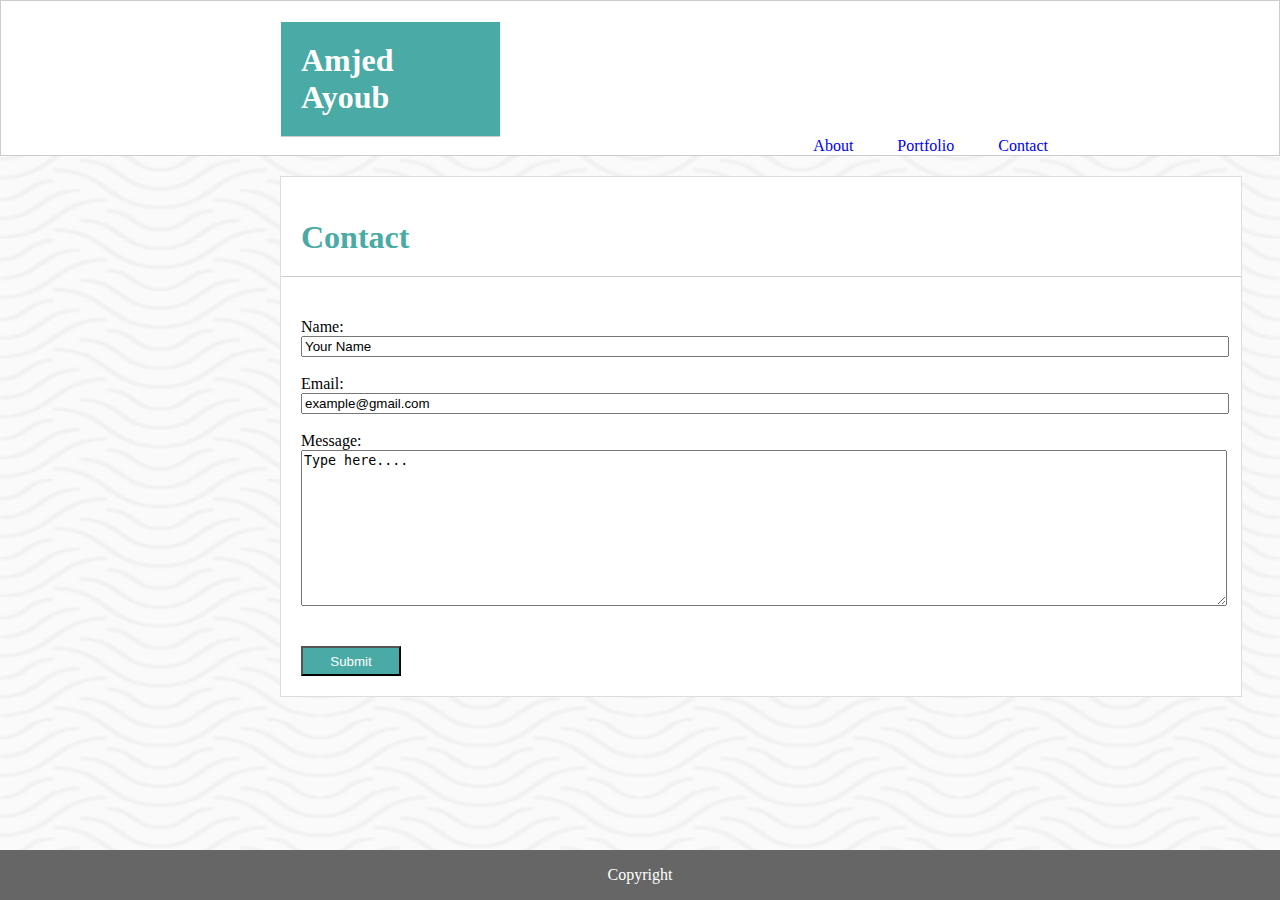
==== contact.html @ 31de8960 "Basic start code" ====
<!DOCTYPE html>
<html lang="en">
<head>
    <meta charset="UTF-8">
    <meta name="viewport" content="width=device-width, initial-scale=1.0">
    <meta http-equiv="X-UA-Compatible" content="ie=edge">
    <title>Contact</title>
    <link rel="stylesheet" type="text/css" href="assets/css/style.css">
</head>
<body>
    
        <header>
                <h1 id="name">Amjed Ayoub</h1>
                <a id="about" href="index.html">About</a>
                <a id="port" href="portfolio.html">Portfolio</a>
                <a id="contact" href="contact.html">Contact</a>
                       
            </header>
            <main>

                    <h1>Contact</h1>
                    <form >
                        Name:<br>
                        <input id="ntext" type="text" name="name" value="Your Name">
                        <br><br>
                        Email:<br>
                        <input id="etext" type="text" name="email" value="example@gmail.com">
                        <br><br>
                        Message:<br>
                        <textarea id="mtext">Type here....</textarea>
                        <br><br><br>
                        <input id="submit" type="submit" value="Submit">
                      </form> 
            </main>
            
        
    <footer>
            <p id="foot">Copyright</p>
        </footer>
</body>
</html>
---- assets/css/style.css ----
header {
    background-color: #ffffff;
    border: 1px solid #cccccc;
    /* width: 960px; */
    /* margin-left: 250px; */
    }
    main {
        margin: 20px;
        clear: both;
        background-color: #ffffff;
        border: 1px solid #dddddd;
        width: 960px;
        margin-left: 280px;
    }
    body {
        margin: 0%;
        /* background-color: cornflowerblue; */
        background-image: url(../images/bg.png);
        background-size: 100% 100%;
    }
    footer {
        background-color: #666666;
        position: fixed;
        /* position:absolute; */
        bottom:0;
        margin-bottom: 0%;
        clear: both;
        overflow: auto;
        width: 100%;
    }
    a {
        text-decoration: none;
    }
    img {
        padding: 20px;
        width: 300px;
        height: 200px;
    }
    #name {
        padding: 20px;
        width: 14%;
        background-color: #4aaaa5;
        color: #ffffff;
        overflow: left;
        margin-left: 280px;
        margin-bottom: 0%;
    }
    #about {
        padding: 20px;
        overflow: right;
        margin-left: 62%;
        width: 10%;
        margin-top: 20%;
    }
    #contact {
        padding: 20px;
        overflow: right;
        width: 10%;
        margin-bottom: 20%;
    }
    #port {
        padding: 20px;
        width: 10%;
        overflow: right;
        margin-bottom: 20%;
    }
    #pic {
        padding: 20px;
        width: 150px;
        height: 150px;
        float: left;
        margin-left: 5px;
        margin-top: 5px;
    }
    #aboutp {
        padding: 20px;
    }
    h1{
        padding: 20px;
        color:  #4aaaa5;
        border-bottom: 1px solid #cccccc; 
    }
    #foot{
        color: #ffffff;
        text-align: center;
    }
    .pic1 {
        /* justify-content: space-evenly; */
    }
    .pic2 {
        /* display: flex; */
        /* justify-content: space-evenly; */
    }
    .pic3 {
        margin-right: 500px;
    }
    .portmain 
    {
     
        display: flex;
    flex-wrap: wrap;
    align-content: space-between;
    justify-content: space-evenly;
    }
    .textpic {
        padding: 20px;
        background-color: #4aaaa5;
        position: relative;
        bottom: 110px;
        box-sizing: border-box;
        width: 300px;
        left: 20px;
        text-align: center;
        color: #ffffff;
    }
    form {
        padding: 20px;
    }
    #ntext, #etext {
        width: 920px;
    }
    #mtext {
        height: 150px;
        width: 920px;
    }
    #submit {
        background-color: #4aaaa5;
        color: #ffffff;
        width: 100px;
        height: 30px;
    }
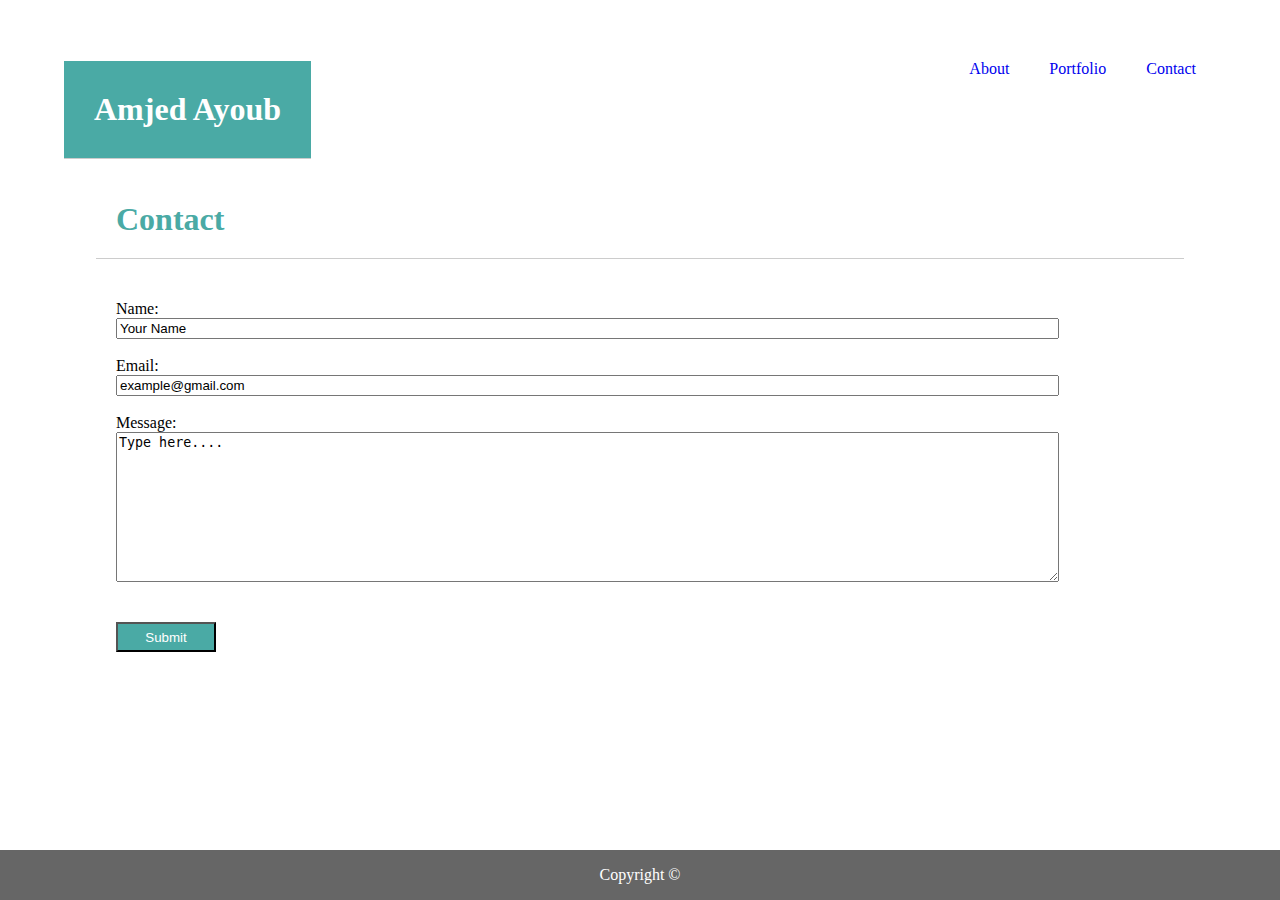
==== commit 16ed837c: "@ media first change" ====
--- a/contact.html
+++ b/contact.html
@@ -8,17 +8,15 @@
     <link rel="stylesheet" type="text/css" href="assets/css/style.css">
 </head>
 <body>
-    
-        <header>
-                <h1 id="name">Amjed Ayoub</h1>
-                <a id="about" href="index.html">About</a>
-                <a id="port" href="portfolio.html">Portfolio</a>
-                <a id="contact" href="contact.html">Contact</a>
-                       
-            </header>
-            <main>
-
-                    <h1>Contact</h1>
+        <div class="wrapper" id="header">
+            <h1 id="name">Amjed Ayoub</h1>
+            <a id="contact" href="contact.html">Contact</a>
+            <a id="port" href="portfolio.html">Portfolio</a>
+            <a id="about" href="index.html">About</a>
+        </div>
+            <!-- <main> -->
+                <div class="wrapper" id="main">
+                        <h1 id="start">Contact</h1>
                     <form >
                         Name:<br>
                         <input id="ntext" type="text" name="name" value="Your Name">
@@ -31,11 +29,12 @@
                         <br><br><br>
                         <input id="submit" type="submit" value="Submit">
                       </form> 
-            </main>
+                </div>
+            <!-- </main> -->
             
         
     <footer>
-            <p id="foot">Copyright</p>
+            <p id="foot">Copyright &copy;</p>
         </footer>
 </body>
 </html>--- a/assets/css/style.css
+++ b/assets/css/style.css
@@ -1,24 +1,29 @@
+
+* {
+    box-sizing: border-box;
+  }
+
 header {
     background-color: #ffffff;
     border: 1px solid #cccccc;
     /* width: 960px; */
     /* margin-left: 250px; */
-    }
-    main {
-        margin: 20px;
-        clear: both;
-        background-color: #ffffff;
-        border: 1px solid #dddddd;
-        width: 960px;
-        margin-left: 280px;
-    }
-    body {
-        margin: 0%;
+}
+.wrapper {
+      /* Box-model */
+      width: 85%;
+    
+      /* Positioning */
+      margin: 40px auto;
+}
+
+body {
+    margin: 0%;
         /* background-color: cornflowerblue; */
-        background-image: url(../images/bg.png);
-        background-size: 100% 100%;
-    }
-    footer {
+        /* background-image: url(../images/bg.png); */
+        /* background-size: 100% 100%; */
+}
+footer {
         background-color: #666666;
         position: fixed;
         /* position:absolute; */
@@ -32,48 +37,47 @@
         text-decoration: none;
     }
     img {
-        padding: 20px;
-        width: 300px;
-        height: 200px;
+        /* padding: 20px; */
+        width: 450px;
+        height: 250px;
     }
     #name {
-        padding: 20px;
-        width: 14%;
+        padding: 30px;
+        /* width: 14%; */
         background-color: #4aaaa5;
         color: #ffffff;
-        overflow: left;
-        margin-left: 280px;
-        margin-bottom: 0%;
+        float: left;
+        /* margin-left: 280px; */
+        /* margin-bottom: 0%; */
+    }
+
+    #contact {
+        padding: 20px;
+        float: right;
+        /* width: 10%; */
+        /* margin-bottom: 20%; */
+    }
+    #port {
+        padding: 20px;
+        /* width: 10%; */
+        /* overflow: right; */
+        /* margin-bottom: 20%; */
+        float: right;
     }
     #about {
         padding: 20px;
-        overflow: right;
-        margin-left: 62%;
-        width: 10%;
-        margin-top: 20%;
-    }
-    #contact {
-        padding: 20px;
-        overflow: right;
-        width: 10%;
-        margin-bottom: 20%;
-    }
-    #port {
-        padding: 20px;
-        width: 10%;
-        overflow: right;
-        margin-bottom: 20%;
+        float: right;
+        /* margin-left: 62%; */
+        /* width: 10%; */
+        /* margin-top: 20%; */
     }
     #pic {
         padding: 20px;
-        width: 150px;
-        height: 150px;
+        width: 250px;
+        height: 250px;
         float: left;
-        margin-left: 5px;
-        margin-top: 5px;
-    }
-    #aboutp {
-        padding: 20px;
+        /* margin-left: 5px; */
+        /* margin-top: 5px; */
     }
     h1{
         padding: 20px;
@@ -84,23 +88,20 @@
         color: #ffffff;
         text-align: center;
     }
-    .pic1 {
-        /* justify-content: space-evenly; */
-    }
-    .pic2 {
-        /* display: flex; */
-        /* justify-content: space-evenly; */
-    }
-    .pic3 {
-        margin-right: 500px;
-    }
-    .portmain 
-    {
-     
-        display: flex;
-    flex-wrap: wrap;
-    align-content: space-between;
-    justify-content: space-evenly;
+#start {
+    clear: both;
+}
+#header {
+    width: 90%;
+  
+    /* Positioning */
+    margin: 40px auto;
+}
+    .portmain {     
+        display: inline-flex;
+        flex-wrap: wrap;
+        align-content: center;
+        justify-content: space-evenly;
     }
     .textpic {
         padding: 20px;
@@ -108,8 +109,8 @@
         position: relative;
         bottom: 110px;
         box-sizing: border-box;
-        width: 300px;
-        left: 20px;
+        width: auto;
+        /* left: 20px; */
         text-align: center;
         color: #ffffff;
     }
@@ -117,15 +118,95 @@
         padding: 20px;
     }
     #ntext, #etext {
-        width: 920px;
+        width: 90%;
     }
     #mtext {
         height: 150px;
-        width: 920px;
+        width: 90%;
     }
     #submit {
         background-color: #4aaaa5;
         color: #ffffff;
         width: 100px;
         height: 30px;
-    }+    }
+
+    #main{
+        margin-bottom: 200px;
+    }
+    @media screen and (max-width: 980px) {
+      /* The body's bg color will be #333 */
+    /* body{background-color: lawngreen;} */
+      /* The wrapper's width will be 600px */
+      .wrapper {
+        width: 80%;
+      }
+      #header {
+      width: 85%;
+      }
+      .portmain {    
+          align-content: flex-start;
+      }
+
+    }
+    
+    @media screen and (max-width: 768px) {
+      /* The body's bg color will be #333 */
+      /* body{background-color: rgb(65, 29, 131);} */
+      /* The wrapper's width will be 600px */
+      .wrapper {
+        width: 80%;
+      }
+    #header {
+    width: 85%;
+    }
+    }
+
+    @media screen and (max-width: 640px) {
+        /* body{background-color: rgb(187, 62, 145);} */
+      /* The wrapper's width will be 600px */
+      .wrapper {
+        width: 85%;
+      }
+      #header {
+      width: 90%;
+      margin:auto 5px;
+      }
+      #aboutp{
+          clear: both;
+      } 
+      #name {
+        padding: 10px;
+        float: none;
+        width: fit-content;
+    }
+
+    #contact {
+        padding: 5px;
+        float: none;
+    }
+    #port {
+        padding: 5px;
+        float: none;
+    }
+    #about {
+        padding: 5px;
+        float: none;
+
+    }
+    img 
+    {
+        width: 350px;
+        height: 200px;
+
+    }
+    #pic {
+        padding-top: 5px;
+        margin-top: 5px;
+    }
+    #start {
+        padding: 5px;
+        margin-top: 5px;
+    }
+
+    }
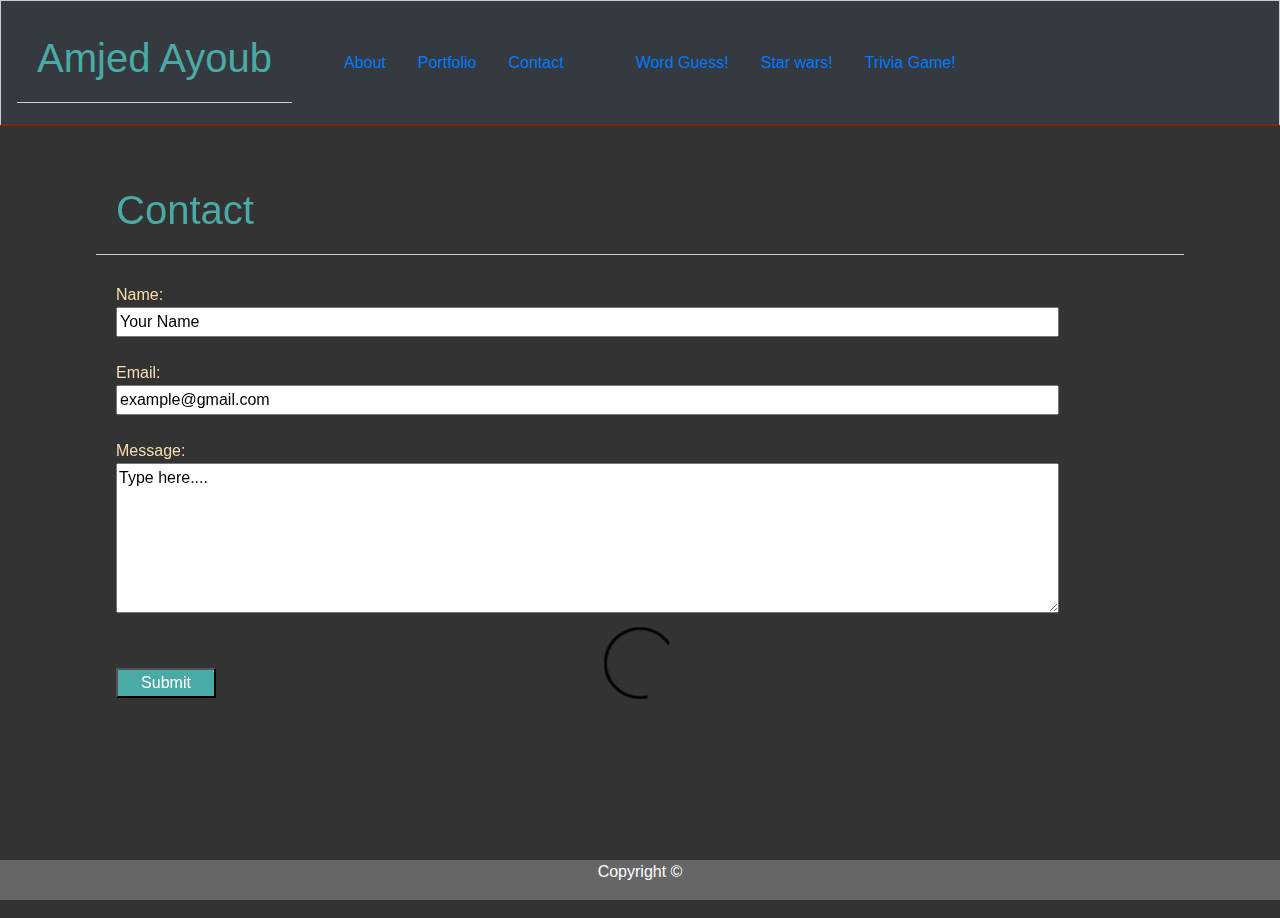
==== commit 313672b1: "add link to read me" ====
--- a/contact.html
+++ b/contact.html
@@ -1,40 +1,90 @@
 <!DOCTYPE html>
 <html lang="en">
+
 <head>
     <meta charset="UTF-8">
     <meta name="viewport" content="width=device-width, initial-scale=1.0">
     <meta http-equiv="X-UA-Compatible" content="ie=edge">
     <title>Contact</title>
+    <link rel="stylesheet" href="https://stackpath.bootstrapcdn.com/bootstrap/4.3.1/css/bootstrap.min.css" integrity="sha384-ggOyR0iXCbMQv3Xipma34MD+dH/1fQ784/j6cY/iJTQUOhcWr7x9JvoRxT2MZw1T" crossorigin="anonymous">
+    <link rel="stylesheet" href="https://cdnjs.cloudflare.com/ajax/libs/font-awesome/4.7.0/css/font-awesome.min.css">
+    <link href="https://fonts.googleapis.com/css?family=Courgette|Gloria+Hallelujah|Monoton|Satisfy|Tangerine&display=swap" rel="stylesheet">
     <link rel="stylesheet" type="text/css" href="assets/css/style.css">
 </head>
+
 <body>
-        <div class="wrapper" id="header">
+    <header>
+        <nav class="navbar navbar-expand-lg navbar-dark bg-dark">
+            <a class="navbar-brand" href="index.html">
+                <h1>Amjed Ayoub</h1>
+            </a>
+            <button class="navbar-toggler" data-toggle="collapse" data-target="#navbarSupportedContent" aria-controls="navbarSupportedContent" aria-expanded="false" aria-label="Toggle navigation">
+                    <span class="navbar-toggler-icon"></span>
+                </button>
+            <div class="collapse navbar-collapse" id="navbarSupportedContent">
+                <form class="form-inline my-2 my-lg-0">
+                    <ul class="nav justify-content-end">
+                        <li class="nav-item">
+                            <a class="nav-link" href="index.html">About</a>
+                        </li>
+                        <li class="nav-item">
+                            <a class="nav-link" href="portfolio.html">Portfolio</a>
+                        </li>
+                        <li class="nav-item">
+                            <a class="nav-link" href="contact.html">Contact</a>
+                        </li>
+                    </ul>
+                </form>
+                <form class="form-inline my-2 my-lg-0">
+                    <ul class="nav justify-content-end">
+                        <li class="nav-item">
+                            <a class="nav-link gamebtn" href="https://amjedayoub.github.io/Word-Guess-Game/" target="_blank">Word Guess!</a>
+                        </li>
+                        <li class="nav-item">
+                            <a class="nav-link gamebtn" href="https://amjedayoub.github.io/Unit-4-Game/" target="_blank">Star wars!</a>
+                        </li>
+                        <li class="nav-item">
+                            <a class="nav-link  gamebtn" href="https://amjedayoub.github.io/TriviaGame/" target="_blank">Trivia Game!</a>
+                        </li>
+                    </ul>
+                </form>
+            </div>
+        </nav>
+    </header>
+    <video autoplay muted loop id="myVideo" autoplay="true" class="asset-card__film" controls="controls" controlslist="nodownload" data-alt="Stock Video Clip Stock Footage Video" src="https://media.gettyimages.com/videos/big-data-conceptual-simulation-video-id854764956"></video>
+
+    <!-- <div class="wrapper" id="header">
             <h1 id="name">Amjed Ayoub</h1>
             <a id="contact" href="contact.html">Contact</a>
             <a id="port" href="portfolio.html">Portfolio</a>
             <a id="about" href="index.html">About</a>
-        </div>
-            <!-- <main> -->
-                <div class="wrapper" id="main">
-                        <h1 id="start">Contact</h1>
-                    <form >
-                        Name:<br>
-                        <input id="ntext" type="text" name="name" value="Your Name">
-                        <br><br>
-                        Email:<br>
-                        <input id="etext" type="text" name="email" value="example@gmail.com">
-                        <br><br>
-                        Message:<br>
-                        <textarea id="mtext">Type here....</textarea>
-                        <br><br><br>
-                        <input id="submit" type="submit" value="Submit">
-                      </form> 
-                </div>
-            <!-- </main> -->
-            
-        
+        </div> -->
+    <!-- <main> -->
+    <div class="wrapper" id="main">
+        <h1 id="start">Contact</h1>
+        <form>
+            Name:<br>
+            <input id="ntext" type="text" name="name" value="Your Name">
+            <br><br> Email:
+            <br>
+            <input id="etext" type="text" name="email" value="example@gmail.com">
+            <br><br> Message:
+            <br>
+            <textarea id="mtext">Type here....</textarea>
+            <br><br><br>
+            <input id="submit" type="submit" value="Submit">
+        </form>
+    </div>
+    <!-- </main> -->
+
+
     <footer>
-            <p id="foot">Copyright &copy;</p>
-        </footer>
+        <p id="foot">Copyright &copy;</p>
+    </footer>
+    <script src="https://code.jquery.com/jquery-3.4.1.slim.min.js" integrity="sha384-J6qa4849blE2+poT4WnyKhv5vZF5SrPo0iEjwBvKU7imGFAV0wwj1yYfoRSJoZ+n" crossorigin="anonymous"></script>
+<script src="https://cdn.jsdelivr.net/npm/popper.js@1.16.0/dist/umd/popper.min.js" integrity="sha384-Q6E9RHvbIyZFJoft+2mJbHaEWldlvI9IOYy5n3zV9zzTtmI3UksdQRVvoxMfooAo" crossorigin="anonymous"></script>
+<script src="https://stackpath.bootstrapcdn.com/bootstrap/4.4.1/js/bootstrap.min.js" integrity="sha384-wfSDF2E50Y2D1uUdj0O3uMBJnjuUD4Ih7YwaYd1iqfktj0Uod8GCExl3Og8ifwB6" crossorigin="anonymous"></script>
+
 </body>
+
 </html>--- a/assets/css/style.css
+++ b/assets/css/style.css
@@ -1,186 +1,228 @@
-
 * {
     box-sizing: border-box;
-  }
+}
+
+nav {
+    z-index: 9;
+}
 
 header {
     background-color: #ffffff;
     border: 1px solid #cccccc;
+    border-bottom: 2px solid #752b0d;
     /* width: 960px; */
     /* margin-left: 250px; */
 }
+
 .wrapper {
-      /* Box-model */
-      width: 85%;
-    
-      /* Positioning */
-      margin: 40px auto;
+    /* Box-model */
+    width: 85%;
+    /* Positioning */
+    margin: 40px auto;
 }
 
 body {
     margin: 0%;
-        /* background-color: cornflowerblue; */
-        /* background-image: url(../images/bg.png); */
-        /* background-size: 100% 100%; */
-}
+    /* background-color: cornflowerblue; */
+    /* background-image: url(../images/bg.png); */
+    /* background-size: 100% 100%; */
+    background-color: rgb(15, 16, 17);
+    color: wheat;
+    /* <img alt="CU Shot of white smoke " class="gallery-asset__thumb gallery-mosaic-asset__thumb" src="https://media.gettyimages.com/videos/shot-of-white-smoke-video-id179623581?s=640x640"> */
+    /* background-image: url(https://encrypted-tbn0.gstatic.cohttps://media.gettyimages.com/videos/shot-of-white-smoke-video-id179623581?s=640x640); */
+    /* background-clip: border-box; */
+    background-size: 100% 100%;
+}
+
 footer {
-        background-color: #666666;
-        position: fixed;
-        /* position:absolute; */
-        bottom:0;
-        margin-bottom: 0%;
-        clear: both;
-        overflow: auto;
-        width: 100%;
-    }
-    a {
-        text-decoration: none;
-    }
-    img {
-        /* padding: 20px; */
-        width: 450px;
-        height: 250px;
-    }
-    #name {
-        padding: 30px;
-        /* width: 14%; */
-        background-color: #4aaaa5;
-        color: #ffffff;
-        float: left;
-        /* margin-left: 280px; */
-        /* margin-bottom: 0%; */
-    }
-
-    #contact {
-        padding: 20px;
-        float: right;
-        /* width: 10%; */
-        /* margin-bottom: 20%; */
-    }
-    #port {
-        padding: 20px;
-        /* width: 10%; */
-        /* overflow: right; */
-        /* margin-bottom: 20%; */
-        float: right;
-    }
-    #about {
-        padding: 20px;
-        float: right;
-        /* margin-left: 62%; */
-        /* width: 10%; */
-        /* margin-top: 20%; */
-    }
-    #pic {
-        padding: 20px;
-        width: 250px;
-        height: 250px;
-        float: left;
-        /* margin-left: 5px; */
-        /* margin-top: 5px; */
-    }
-    h1{
-        padding: 20px;
-        color:  #4aaaa5;
-        border-bottom: 1px solid #cccccc; 
-    }
-    #foot{
-        color: #ffffff;
-        text-align: center;
-    }
+    background-color: #666666;
+    position: fixed;
+    /* position:absolute; */
+    bottom: 0;
+    margin-bottom: 0%;
+    clear: both;
+    overflow: auto;
+    width: 100%;
+}
+
+a {
+    text-decoration: none;
+}
+
+img {
+    /* padding: 20px; */
+    width: 450px;
+    height: 250px;
+}
+
+h5 {
+    padding: 20px;
+    color: #cf4c18;
+}
+
+#name {
+    padding: 30px;
+    /* width: 14%; */
+    background-color: #4aaaa5;
+    color: #ffffff;
+    float: left;
+    /* margin-left: 280px; */
+    /* margin-bottom: 0%; */
+}
+
+#contact {
+    padding: 20px;
+    float: right;
+    /* width: 10%; */
+    /* margin-bottom: 20%; */
+}
+
+#port {
+    padding: 20px;
+    /* width: 10%; */
+    /* overflow: right; */
+    /* margin-bottom: 20%; */
+    float: right;
+}
+
+#about {
+    padding: 20px;
+    float: right;
+    /* margin-left: 62%; */
+    /* width: 10%; */
+    /* margin-top: 20%; */
+}
+
+#pic {
+    padding: 20px;
+    width: 250px;
+    height: 250px;
+    float: left;
+    /* margin-left: 5px; */
+    /* margin-top: 5px; */
+}
+
+h1 {
+    padding: 20px;
+    color: #4aaaa5;
+    border-bottom: 1px solid #cccccc;
+}
+
+#foot {
+    color: #ffffff;
+    text-align: center;
+}
+
 #start {
     clear: both;
 }
+
 #header {
     width: 90%;
-  
     /* Positioning */
     margin: 40px auto;
 }
-    .portmain {     
-        display: inline-flex;
-        flex-wrap: wrap;
-        align-content: center;
-        justify-content: space-evenly;
-    }
-    .textpic {
-        padding: 20px;
-        background-color: #4aaaa5;
-        position: relative;
-        bottom: 110px;
-        box-sizing: border-box;
-        width: auto;
-        /* left: 20px; */
-        text-align: center;
-        color: #ffffff;
-    }
-    form {
-        padding: 20px;
-    }
-    #ntext, #etext {
+
+.portmain {
+    display: inline-flex;
+    flex-wrap: wrap;
+    align-content: center;
+    justify-content: space-evenly;
+}
+
+.textpic {
+    padding: 20px;
+    background-color: #4aaaa5;
+    position: relative;
+    bottom: 110px;
+    box-sizing: border-box;
+    width: auto;
+    /* left: 20px; */
+    text-align: center;
+    color: #ffffff;
+}
+
+form {
+    padding: 20px;
+}
+
+#ntext,
+#etext {
+    width: 90%;
+}
+
+#mtext {
+    height: 150px;
+    width: 90%;
+}
+
+#submit {
+    background-color: #4aaaa5;
+    color: #ffffff;
+    width: 100px;
+    height: 30px;
+}
+
+#main {
+    margin-bottom: 200px;
+}
+
+#myVideo {
+    position: fixed;
+    z-index: -1;
+    /* right: 100px; */
+    top: 0;
+    /* left: 100px; */
+    /* margin-top: 10%; */
+    min-width: 100%;
+    Min-height: 150%;
+}
+
+@media screen and (max-width: 980px) {
+    /* The body's bg color will be #333 */
+    /* body{background-color: lawngreen;} */
+    /* The wrapper's width will be 600px */
+    .wrapper {
+        width: 80%;
+    }
+    #header {
+        width: 85%;
+    }
+    .portmain {
+        align-content: flex-start;
+    }
+}
+
+@media screen and (max-width: 768px) {
+    /* The body's bg color will be #333 */
+    /* body{background-color: rgb(65, 29, 131);} */
+    /* The wrapper's width will be 600px */
+    .wrapper {
+        width: 80%;
+    }
+    #header {
+        width: 85%;
+    }
+}
+
+@media screen and (max-width: 640px) {
+    /* body{background-color: rgb(187, 62, 145);} */
+    /* The wrapper's width will be 600px */
+    .wrapper {
+        width: 85%;
+    }
+    #header {
         width: 90%;
-    }
-    #mtext {
-        height: 150px;
-        width: 90%;
-    }
-    #submit {
-        background-color: #4aaaa5;
-        color: #ffffff;
-        width: 100px;
-        height: 30px;
-    }
-
-    #main{
-        margin-bottom: 200px;
-    }
-    @media screen and (max-width: 980px) {
-      /* The body's bg color will be #333 */
-    /* body{background-color: lawngreen;} */
-      /* The wrapper's width will be 600px */
-      .wrapper {
-        width: 80%;
-      }
-      #header {
-      width: 85%;
-      }
-      .portmain {    
-          align-content: flex-start;
-      }
-
-    }
-    
-    @media screen and (max-width: 768px) {
-      /* The body's bg color will be #333 */
-      /* body{background-color: rgb(65, 29, 131);} */
-      /* The wrapper's width will be 600px */
-      .wrapper {
-        width: 80%;
-      }
-    #header {
-    width: 85%;
-    }
-    }
-
-    @media screen and (max-width: 640px) {
-        /* body{background-color: rgb(187, 62, 145);} */
-      /* The wrapper's width will be 600px */
-      .wrapper {
-        width: 85%;
-      }
-      #header {
-      width: 90%;
-      margin:auto 5px;
-      }
-      #aboutp{
-          clear: both;
-      } 
-      #name {
+        margin: auto 5px;
+    }
+    #aboutp {
+        clear: both;
+    }
+    #name {
         padding: 10px;
         float: none;
         width: fit-content;
     }
-
     #contact {
         padding: 5px;
         float: none;
@@ -192,13 +234,11 @@
     #about {
         padding: 5px;
         float: none;
-
-    }
-    img 
-    {
-        width: 350px;
+    }
+    img {
+        width: 300px;
         height: 200px;
-
+        margin-left: 0%;
     }
     #pic {
         padding-top: 5px;
@@ -208,5 +248,4 @@
         padding: 5px;
         margin-top: 5px;
     }
-
-    }
+}